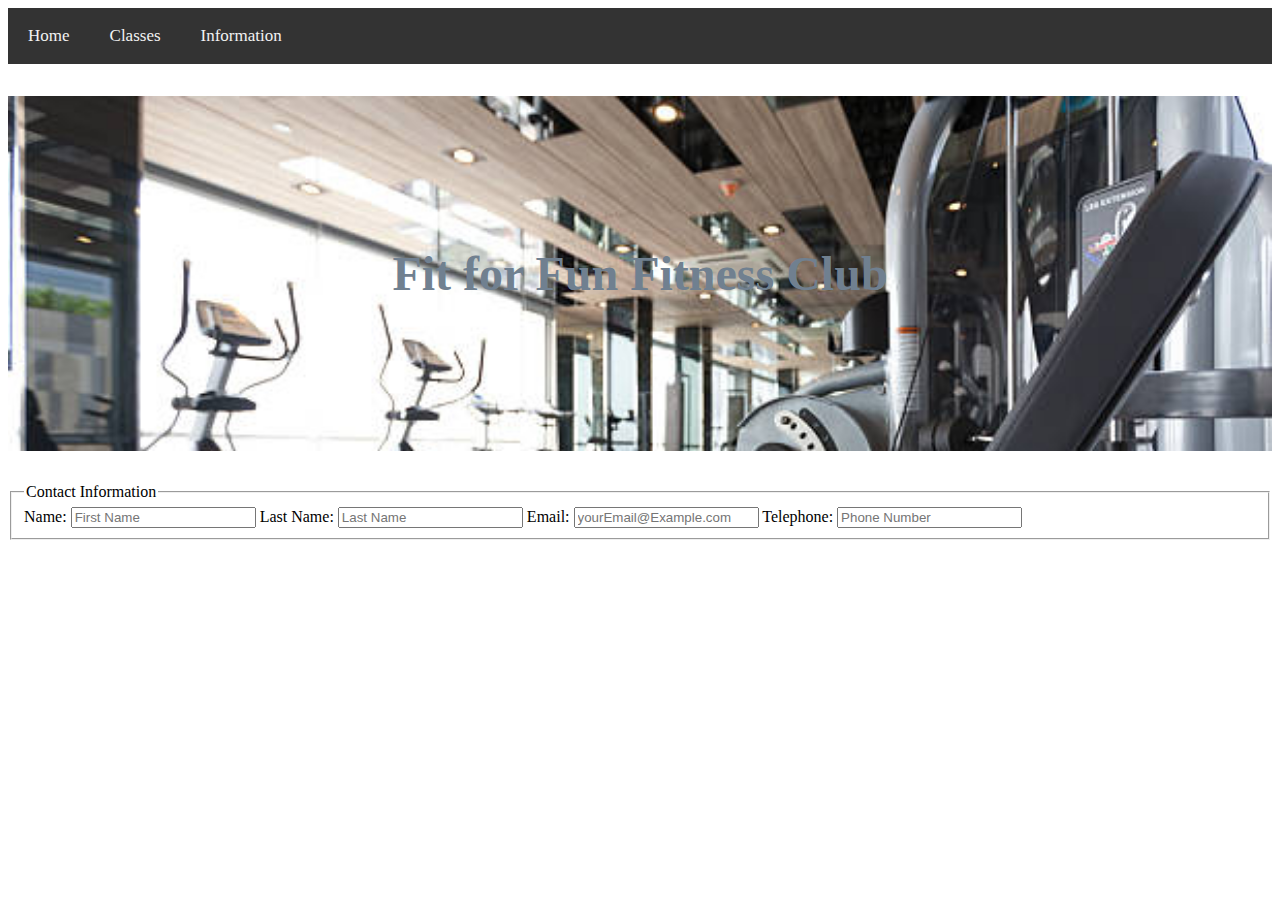
==== info.html @ 55195fed "initial commit" ====
<!DOCTYPE html>
<html lang="en" dir="ltr">
  <head>
    <meta charset="utf-8">
    <link rel="stylesheet" href="main.css">
    <title>Information</title>
  </head>
  <body>
    <nav>
      <div class="topnav">
        <a href="index.html">Home</a>
        <a href="classes.html">Classes</a>
        <a href="info.html">Information</a>
      </div>
    </nav>
    <h1>Fit for Fun Fitness Club</h1>
    <div class="container">
      <form action="thankyou.html" method="get">
        <fieldset>
            <legend>Contact Information</legend>
            <label for="fname">
              Name:
              <input type="text" id="fname" name="fname" required placeholder="First Name"/>
            </label>
            <label for="lname">
              Last Name:
              <input type="text" id="lname" name="lname" required placeholder="Last Name" />
            </label>
            <label for="email">
              Email:
              <input type="text" id="email"  name="email" required placeholder="yourEmail@Example.com" />
            </label>
            <label for="phone">
              Telephone:
              <input type="text" id="phone" name="phone" required placeholder="Phone Number"/>
            </label>
          </fieldset>
      </form>
    </div>
  </body>
</html>
---- main.css ----
/* Add Background Color */
.topnav {
  background-color: #333;
  overflow: hidden;
}
/* Navigation styling */
.topnav a {
  float: left;
  color: #f2f2f2;
  text-align: center;
  padding: 18px 20px;
  text-decoration: none;
  font-size: 17px;
}
/* hover color */
.topnav a:hover {
  background-color: #ddd;
  color: black;
}
/* add background color*/
.topnav a.active {
  background-color: #4CAF50;
  color: white;
}
/* change header size and location*/
h1  {
background-image: url("gym.jpg");
padding: 150px;
background-size: cover;
text-align: center;
color: #708090;
font-size: 36pt;
}
/*float image right w/ border */
img {
  padding-top: 10px;
  border: 20px solid #708090;
  border-radius: 4px;
  padding: 5px;
  width: 500px;
  height: 300px;
}
/*table adjustiments*/
table {
  width: 100%;
  padding-top: 10px;
  padding-left: 10px;
  padding-right: 10px;
  padding-bottom: 10px;
}
table, th {
  border: 1px black solid;
  text-align: center;
}
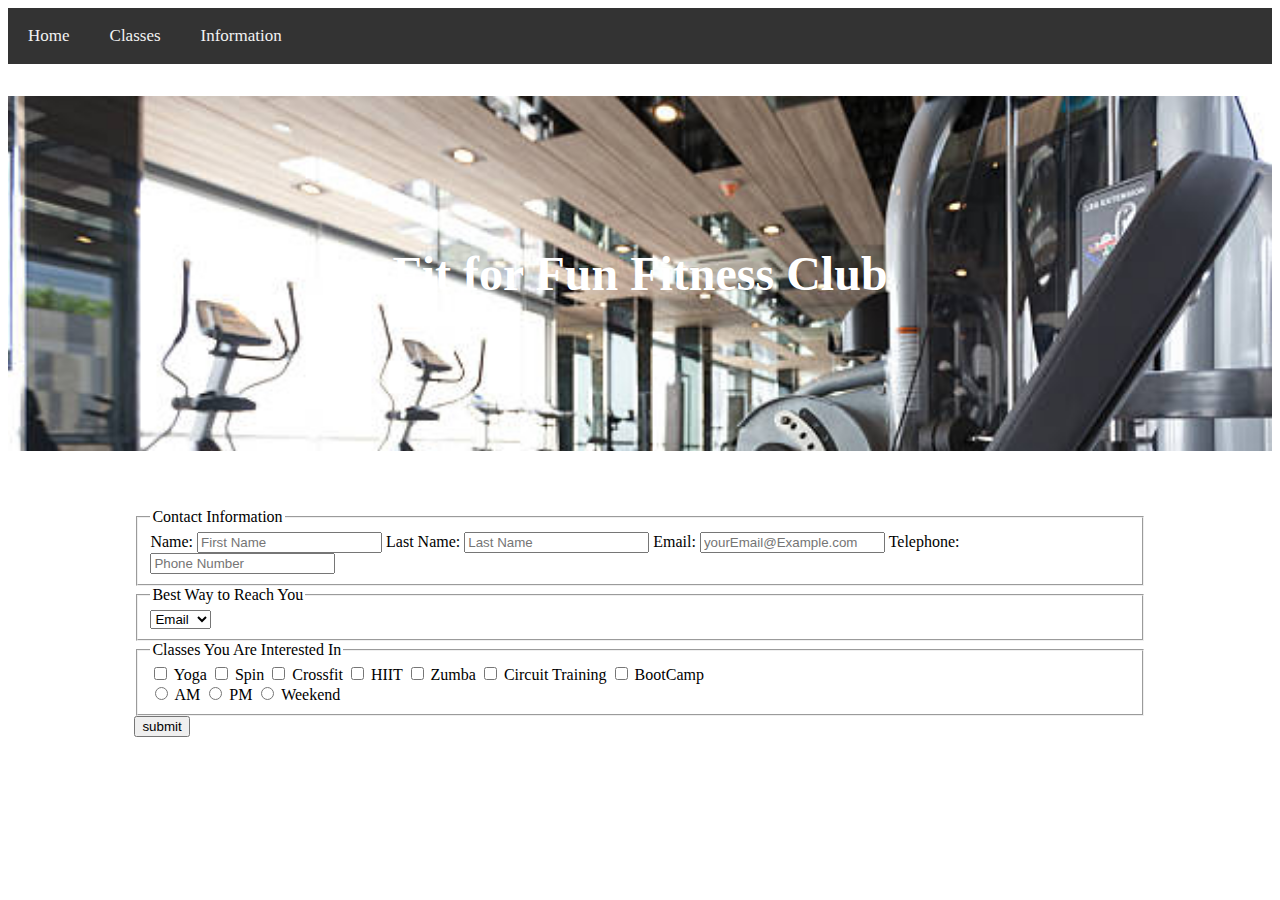
==== commit 2c13de07: "updated" ====
--- a/info.html
+++ b/info.html
@@ -28,13 +28,47 @@
             </label>
             <label for="email">
               Email:
-              <input type="text" id="email"  name="email" required placeholder="yourEmail@Example.com" />
+              <input type="text" id="email"  name="email" placeholder="yourEmail@Example.com" />
             </label>
             <label for="phone">
               Telephone:
-              <input type="text" id="phone" name="phone" required placeholder="Phone Number"/>
+              <input type="text" id="phone" name="phone" placeholder="Phone Number"/>
             </label>
           </fieldset>
+          <fieldset>
+            <legend>Best Way to Reach You</legend>
+              <select name="contact" id="contact">
+                <option value="email">Email</option>
+                <option value="phone">Phone</option>
+                <option value="owl">Owl</option>
+                <option value="other">Other</option>
+              </select>
+          </fieldset>
+          <fieldset>
+          <legend>Classes You Are Interested In</legend>
+               <input type="checkbox" id="yoga" name="Yoga" value="yoga">
+                  <label for="yoga">Yoga</label>
+               <input type="checkbox" id="spin" name="Spin" value="spin">
+                  <label for="spin">Spin</label>
+               <input type="checkbox" id="crossfit" name="Crossfit" value="crossfit">
+                  <label for="crossfit">Crossfit</label>
+              <input type="checkbox" id="hiit" name="HIIT" value="hiit">
+                  <label for="hiit">HIIT</label>
+              <input type="checkbox" id="zumba" name="Zumba" value="zumba">
+                  <label for="zumba">Zumba</label>
+              <input type="checkbox" id="circuit" name="Circuit" value="circuit">
+                  <label for="circuit">Circuit Training</label>
+              <input type="checkbox" id="bootcamp" name="Bootcamp" value="bootcamp">
+                  <label for="bootcamp">BootCamp</label><br>
+
+                  <input type="radio" id="am" name="am" value="am">
+                    <label for="am">AM</label>
+                  <input type="radio" id="pm" name="pm" value="pm">
+                    <label for="pm">PM</label>
+                  <input type="radio" id="weekend" name="weekend" value="Weekend">
+                    <label for="weekend">Weekend</label>
+        </fieldset>
+            <input class="submit" type="submit" value="submit" />
       </form>
     </div>
   </body>
--- a/main.css
+++ b/main.css
@@ -28,7 +28,7 @@
 padding: 150px;
 background-size: cover;
 text-align: center;
-color: #708090;
+color: white;
 font-size: 36pt;
 }
 /*float image right w/ border */
@@ -48,7 +48,24 @@
   padding-right: 10px;
   padding-bottom: 10px;
 }
-table, th {
-  border: 1px black solid;
+table, td, th {
+  border: 1px solid black;
   text-align: center;
 }
+.container{
+  margin: auto;
+  width: 80%;
+
+  padding: 25px;
+  border-radius: 10px;
+  margin-bottom: 10px;
+}
+.submit {
+  width: initial; position: initial;
+}
+tr:nth-child(even){
+  background-color: #D3D3D3; color: #696969;
+}
+tr:nth-child(odd){
+  background-color: #696969; color: #D3D3D3;
+}
